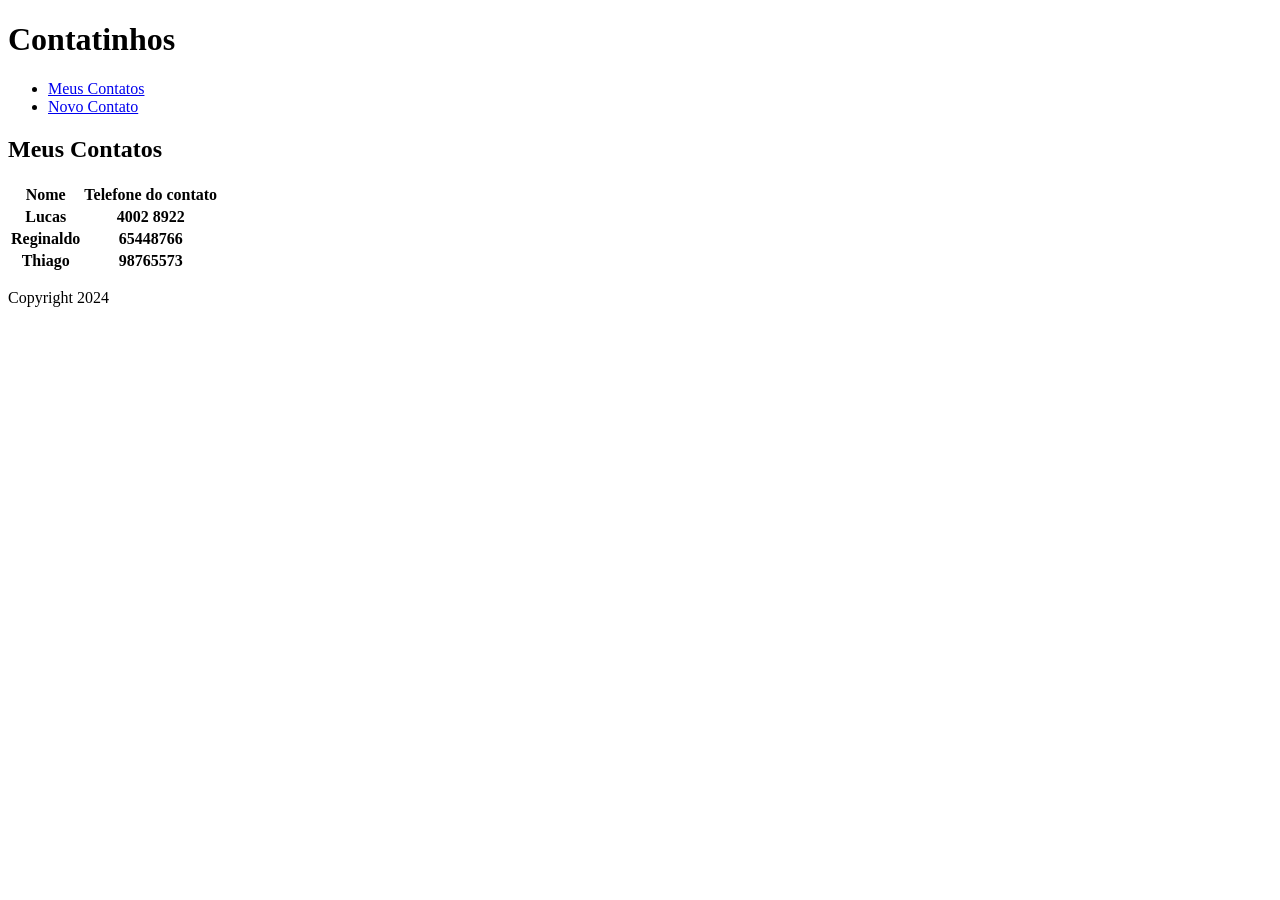
==== aulas/pratica1/contatos.html @ 0bf7fdc2 "versao1 pratica1" ====
<!DOCTYPE html>
<html lang="pt-BR">
  <head>
    <meta charset="UTF-8" />
    <meta name="viewport" content="width=device-width, initial-scale=1.0" />
    <title>@Contatinhos - Meus Contatos</title>
  </head>
  <body>
    <header>
        <h1>Contatinhos</h1>
        <ul>
            <li><a href="contatos.html">Meus Contatos</a></li>
            <li><a href="novo.html">Novo Contato</a></li>
        </ul>
    </header>
    <main>
        <h2>Meus Contatos</h2>
        <table>
            <tr><th>Nome</th><th>Telefone do contato</th></tr>
            <tr><th>Lucas</th><th>4002 8922</th></tr>
            <tr><th>Reginaldo</th><th>65448766</th></tr>
            <tr><th>Thiago</th><th>98765573</th></tr>
        </table>
    </main>
    <footer>
        <p>Copyright 2024</p>
    </footer>
  </body>
</html>
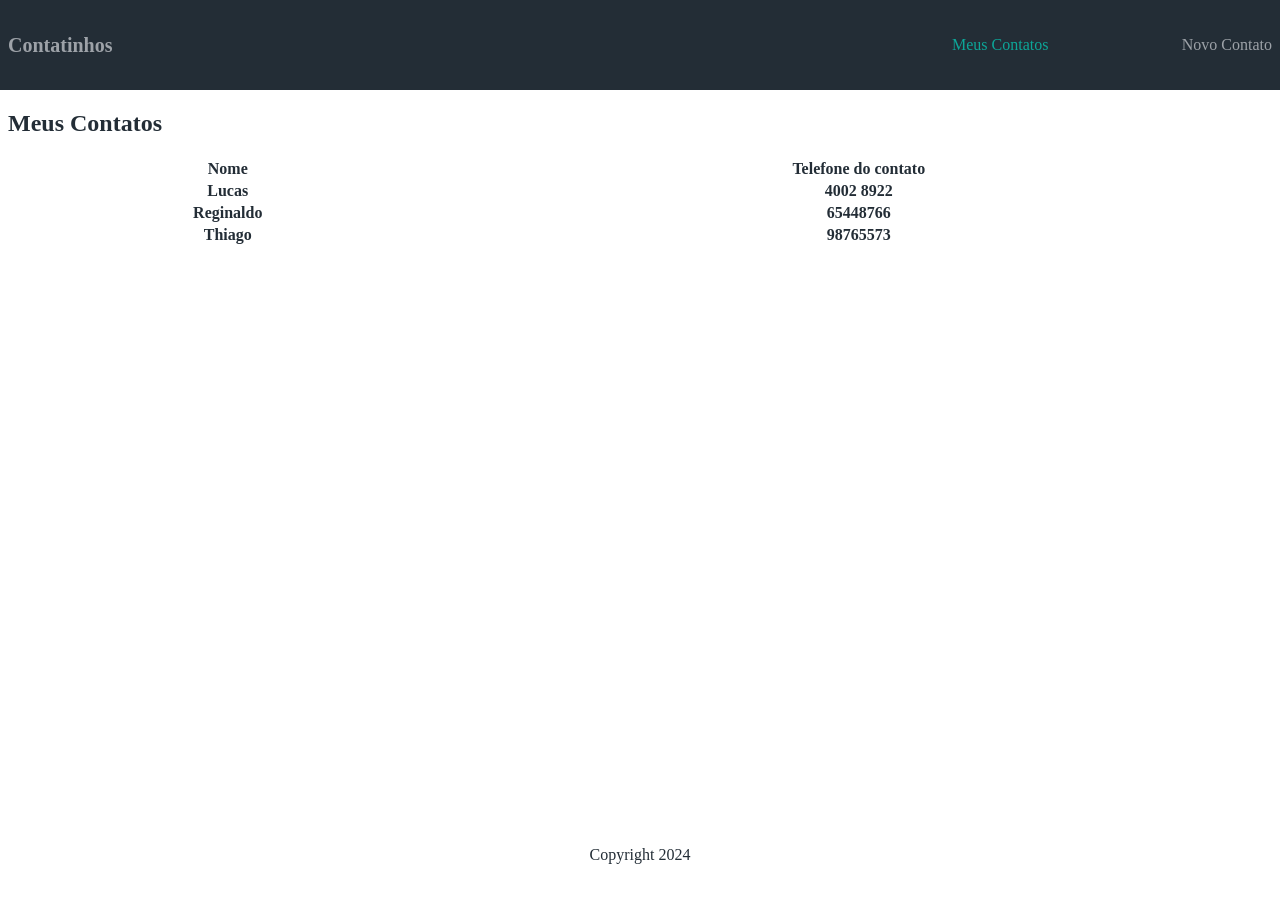
==== commit fbeae0d6: "versao2 pratica1" ====
--- a/aulas/pratica1/contatos.html
+++ b/aulas/pratica1/contatos.html
@@ -4,13 +4,14 @@
     <meta charset="UTF-8" />
     <meta name="viewport" content="width=device-width, initial-scale=1.0" />
     <title>@Contatinhos - Meus Contatos</title>
+    <link rel="stylesheet" href="estilo.css">
   </head>
   <body>
     <header>
         <h1>Contatinhos</h1>
         <ul>
-            <li><a href="contatos.html">Meus Contatos</a></li>
-            <li><a href="novo.html">Novo Contato</a></li>
+            <li><a href="contatos.html" class="ativo">Meus Contatos</a></li>
+            <a href="novo.html">Novo Contato</a>
         </ul>
     </header>
     <main>
--- a/aulas/pratica1/estilo.css
+++ b/aulas/pratica1/estilo.css
@@ -0,0 +1,78 @@
+html{
+    height: 100%;
+}
+
+body{
+    height: 100%;
+    margin: auto;
+    color: #232d36;
+    display: flex;
+    flex-direction: column;
+}
+
+header{
+    padding: 0 8px;
+    flex: 1;
+    background-color: #232d36;
+    display: flex;
+    flex-direction: row;
+    justify-content: space-between;
+    align-items: center;
+}
+
+main{
+    flex: 8;
+    padding: 0 8px;
+}
+
+footer{
+    flex: 1;
+    display: flex;
+    justify-content: center;
+    align-items: center;
+}
+
+ul{
+    width: 20rem;
+    padding-left: 16px;
+    list-style-type: none;
+    display: flex;
+    flex-direction: row;
+    justify-content: space-between;
+}
+
+h1{
+    color: #9da2a8;
+    font-size: 1.25rem;
+}
+
+a{
+    color: #9da2a8;
+    text-decoration: none;
+}
+
+table{
+    width: 100%;
+}
+
+td{
+    border: 1px solid #232d36;
+}
+
+input{
+    display: block;
+    font-size: 1rem;
+    line-height: 1.25rem;
+    padding: 0.625rem;
+    margin-bottom: 8px;
+}
+
+#submit{
+    background-color: #0da698;
+    border: 1px solid #0da698;
+    border-radius: 0.325rem;
+}
+
+.ativo{
+    color: #0da698;
+}
